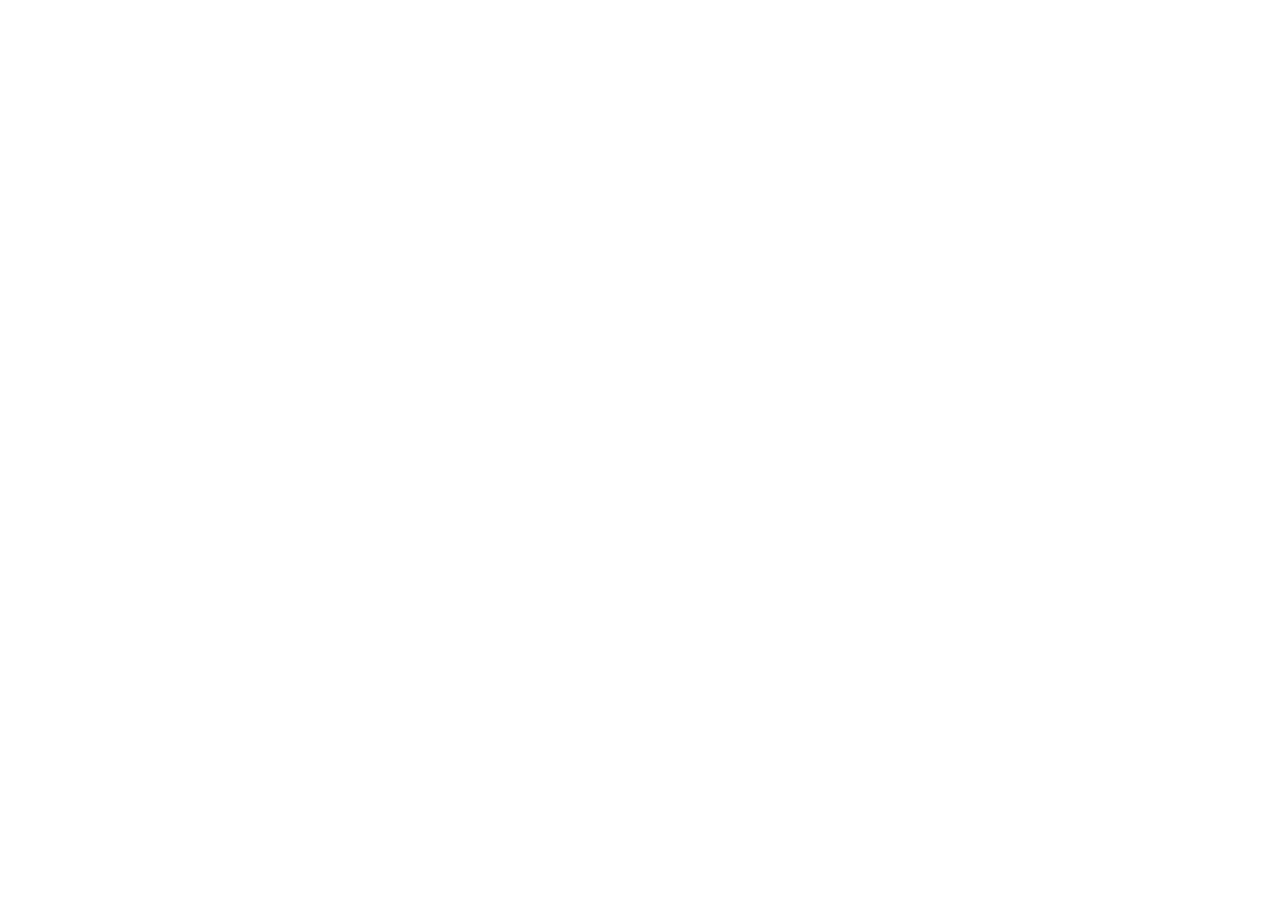
==== studio-ar/index.html @ 1fb95be0 "Add 8th Wall Studio tap-to-place AR" ====
<!doctype html><html><head><meta charset="UTF-8"><meta name="viewport" content="width=device-width,initial-scale=1"><title>World Effects</title><meta itemprop="name" content="World Effects"><meta name="twitter:title" content="World Effects"><meta property="og:title" content="World Effects"><meta property="og:site_name" content="World Effects"><meta name="description" content="This project demonstrates how to use World Effects to anchor virtual content to a flat surface."><meta itemprop="description" content="This project demonstrates how to use World Effects to anchor virtual content to a flat surface."><meta property="og:description" content="This project demonstrates how to use World Effects to anchor virtual content to a flat surface."><meta name="twitter:description" content="This project demonstrates how to use World Effects to anchor virtual content to a flat surface."><script crossorigin="anonymous" src="./external/runtime/runtime.js"></script><script src="https://cdn.jsdelivr.net/npm/@8thwall/engine-binary@1/dist/xr.js" async crossorigin="anonymous" data-preload-chunks="slam"></script><script src="https://cdn.jsdelivr.net/npm/@8thwall/landing-page@1/dist/landing-page.js" crossorigin="anonymous"></script><meta property="og:image" content="https://8thwall.org/studio-world-effects-example/assets/preview.png"></head><body><script src="bundle.js"></script></body></html>
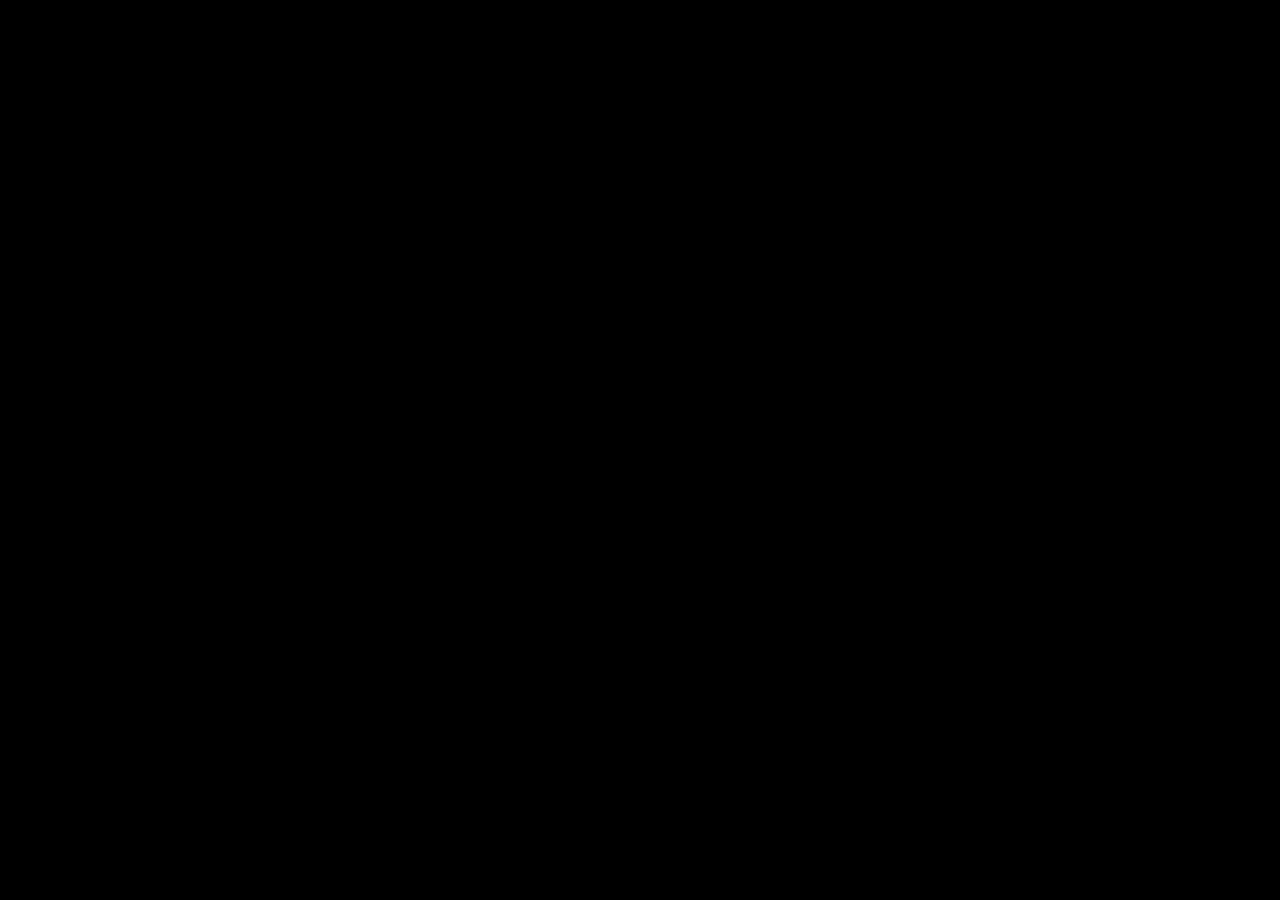
==== commit d547c108: "make it better" ====
--- a/studio-ar/index.html
+++ b/studio-ar/index.html
@@ -1 +1 @@
-<!doctype html><html><head><meta charset="UTF-8"><meta name="viewport" content="width=device-width,initial-scale=1"><title>World Effects</title><meta itemprop="name" content="World Effects"><meta name="twitter:title" content="World Effects"><meta property="og:title" content="World Effects"><meta property="og:site_name" content="World Effects"><meta name="description" content="This project demonstrates how to use World Effects to anchor virtual content to a flat surface."><meta itemprop="description" content="This project demonstrates how to use World Effects to anchor virtual content to a flat surface."><meta property="og:description" content="This project demonstrates how to use World Effects to anchor virtual content to a flat surface."><meta name="twitter:description" content="This project demonstrates how to use World Effects to anchor virtual content to a flat surface."><script crossorigin="anonymous" src="./external/runtime/runtime.js"></script><script src="https://cdn.jsdelivr.net/npm/@8thwall/engine-binary@1/dist/xr.js" async crossorigin="anonymous" data-preload-chunks="slam"></script><script src="https://cdn.jsdelivr.net/npm/@8thwall/landing-page@1/dist/landing-page.js" crossorigin="anonymous"></script><meta property="og:image" content="https://8thwall.org/studio-world-effects-example/assets/preview.png"></head><body><script src="bundle.js"></script></body></html>+<!doctype html><html><head><meta charset="UTF-8"><meta name="viewport" content="width=device-width,initial-scale=1"><title>Toyota GR Supra AR</title><meta itemprop="name" content="Toyota GR Supra AR"><meta name="twitter:title" content="Toyota GR Supra AR"><meta property="og:title" content="Toyota GR Supra AR"><meta property="og:site_name" content="Toyota GR Supra AR"><meta name="description" content="Place a Toyota GR Supra on the ground in mobile AR."><meta itemprop="description" content="Place a Toyota GR Supra on the ground in mobile AR."><meta property="og:description" content="Place a Toyota GR Supra on the ground in mobile AR."><meta name="twitter:description" content="Place a Toyota GR Supra on the ground in mobile AR."><style>html, body { margin: 0; min-height: 100%; background: #000; }</style><script crossorigin="anonymous" src="./external/runtime/runtime.js"></script><script src="https://cdn.jsdelivr.net/npm/@8thwall/engine-binary@1/dist/xr.js" async crossorigin="anonymous" data-preload-chunks="slam"></script><meta property="og:image" content="https://8thwall.org/studio-world-effects-example/assets/preview.png"></head><body><script src="bundle.js"></script></body></html>
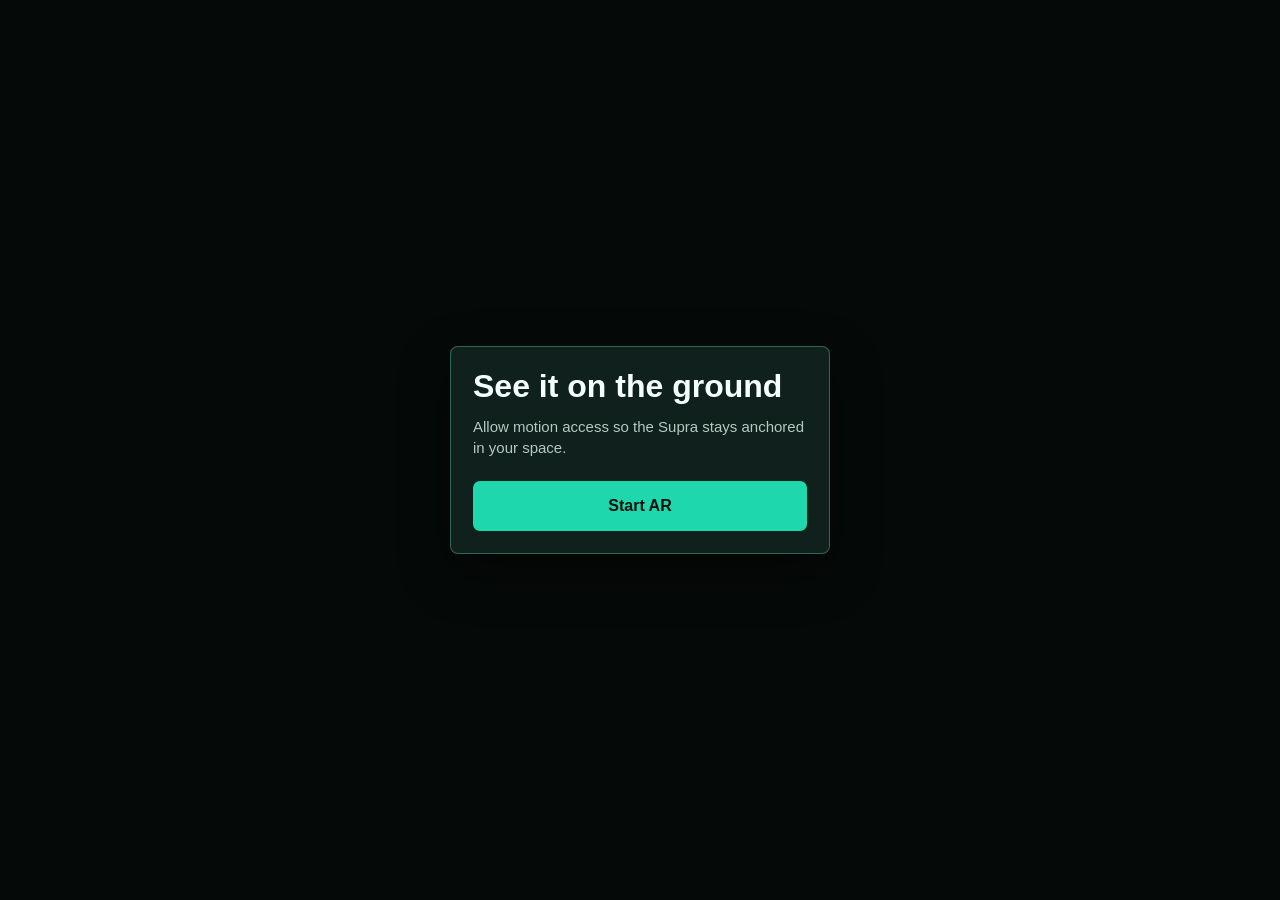
==== commit 7fac3c92: "update popup request" ====
--- a/studio-ar/index.html
+++ b/studio-ar/index.html
@@ -1 +1,54 @@
-<!doctype html><html><head><meta charset="UTF-8"><meta name="viewport" content="width=device-width,initial-scale=1"><title>Toyota GR Supra AR</title><meta itemprop="name" content="Toyota GR Supra AR"><meta name="twitter:title" content="Toyota GR Supra AR"><meta property="og:title" content="Toyota GR Supra AR"><meta property="og:site_name" content="Toyota GR Supra AR"><meta name="description" content="Place a Toyota GR Supra on the ground in mobile AR."><meta itemprop="description" content="Place a Toyota GR Supra on the ground in mobile AR."><meta property="og:description" content="Place a Toyota GR Supra on the ground in mobile AR."><meta name="twitter:description" content="Place a Toyota GR Supra on the ground in mobile AR."><style>html, body { margin: 0; min-height: 100%; background: #000; }</style><script crossorigin="anonymous" src="./external/runtime/runtime.js"></script><script src="https://cdn.jsdelivr.net/npm/@8thwall/engine-binary@1/dist/xr.js" async crossorigin="anonymous" data-preload-chunks="slam"></script><meta property="og:image" content="https://8thwall.org/studio-world-effects-example/assets/preview.png"></head><body><script src="bundle.js"></script></body></html>+<!doctype html><html><head><meta charset="UTF-8"><meta name="viewport" content="width=device-width,initial-scale=1"><title>Toyota GR Supra AR</title><meta itemprop="name" content="Toyota GR Supra AR"><meta name="twitter:title" content="Toyota GR Supra AR"><meta property="og:title" content="Toyota GR Supra AR"><meta property="og:site_name" content="Toyota GR Supra AR"><meta name="description" content="Place a Toyota GR Supra on the ground in mobile AR."><meta itemprop="description" content="Place a Toyota GR Supra on the ground in mobile AR."><meta property="og:description" content="Place a Toyota GR Supra on the ground in mobile AR."><meta name="twitter:description" content="Place a Toyota GR Supra on the ground in mobile AR."><style>html, body { margin: 0; min-height: 100%; background: #000; }
+    #ar-boot { position: fixed; inset: 0; z-index: 10000; display: grid; place-items: center; padding: 24px; box-sizing: border-box; background: #050908; color: #f5fffc; font-family: -apple-system, BlinkMacSystemFont, "Segoe UI", sans-serif; }
+    #ar-boot.is-hidden { opacity: 0; visibility: hidden; pointer-events: none; transition: opacity .35s ease, visibility .35s ease; }
+    .ar-boot-card { width: min(100%, 380px); padding: 22px; border: 1px solid rgba(112,233,201,.34); border-radius: 8px; box-sizing: border-box; background: #10201c; box-shadow: 0 18px 50px rgba(0,0,0,.38); }
+    .ar-boot-card h1 { margin: 0; font-size: 32px; line-height: 1.08; letter-spacing: 0; }
+    .ar-boot-card p { margin: 12px 0 22px; color: #b4c9c1; font-size: 15px; line-height: 1.45; }
+    #ar-boot-start { width: 100%; min-height: 50px; border: 0; border-radius: 7px; background: #1ed7ac; color: #04100d; font: 800 16px/1 -apple-system, BlinkMacSystemFont, "Segoe UI", sans-serif; }
+    #ar-boot-start:disabled { opacity: .55; }</style><meta property="og:image" content="https://8thwall.org/studio-world-effects-example/assets/preview.png"></head><body><section id="ar-boot" aria-live="polite"><div class="ar-boot-card"><h1>See it on the ground</h1><p id="ar-boot-copy">Allow motion access so the Supra stays anchored in your space.</p><button id="ar-boot-start" type="button">Start AR</button></div></section><script>(() => {
+    const boot = document.querySelector('#ar-boot')
+    const start = document.querySelector('#ar-boot-start')
+    const copy = document.querySelector('#ar-boot-copy')
+    const loadScript = (src, options = {}) => new Promise((resolve, reject) => {
+      const script = document.createElement('script')
+      script.src = src
+      Object.assign(script, options)
+      if (src.includes('@8thwall/engine-binary')) {
+        script.dataset.preloadChunks = 'slam'
+      }
+      script.onload = resolve
+      script.onerror = reject
+      document.head.appendChild(script)
+    })
+    const requestPermission = (eventType) => eventType && eventType.requestPermission
+      ? eventType.requestPermission()
+      : Promise.resolve('granted')
+
+    start.addEventListener('click', async () => {
+      start.disabled = true
+      copy.textContent = 'Requesting motion access...'
+      try {
+        // Start both requests in the same trusted tap. iOS otherwise makes 8th Wall prompt again.
+        const permissions = await Promise.all([
+          requestPermission(window.DeviceMotionEvent),
+          requestPermission(window.DeviceOrientationEvent),
+        ])
+        if (permissions.some(permission => permission !== 'granted')) {
+          start.disabled = false
+          copy.textContent = 'Motion access is needed to anchor the car on the ground.'
+          return
+        }
+        copy.textContent = 'Opening your camera...'
+        await loadScript('./external/runtime/runtime.js')
+        await loadScript('https://cdn.jsdelivr.net/npm/@8thwall/engine-binary@1/dist/xr.js', {
+          async: true,
+          crossOrigin: 'anonymous',
+        })
+        await loadScript('./bundle.js')
+        boot.classList.add('is-hidden')
+      } catch {
+        start.disabled = false
+        copy.textContent = 'Unable to start AR. Please try again.'
+      }
+    })
+  })()</script></body></html>
